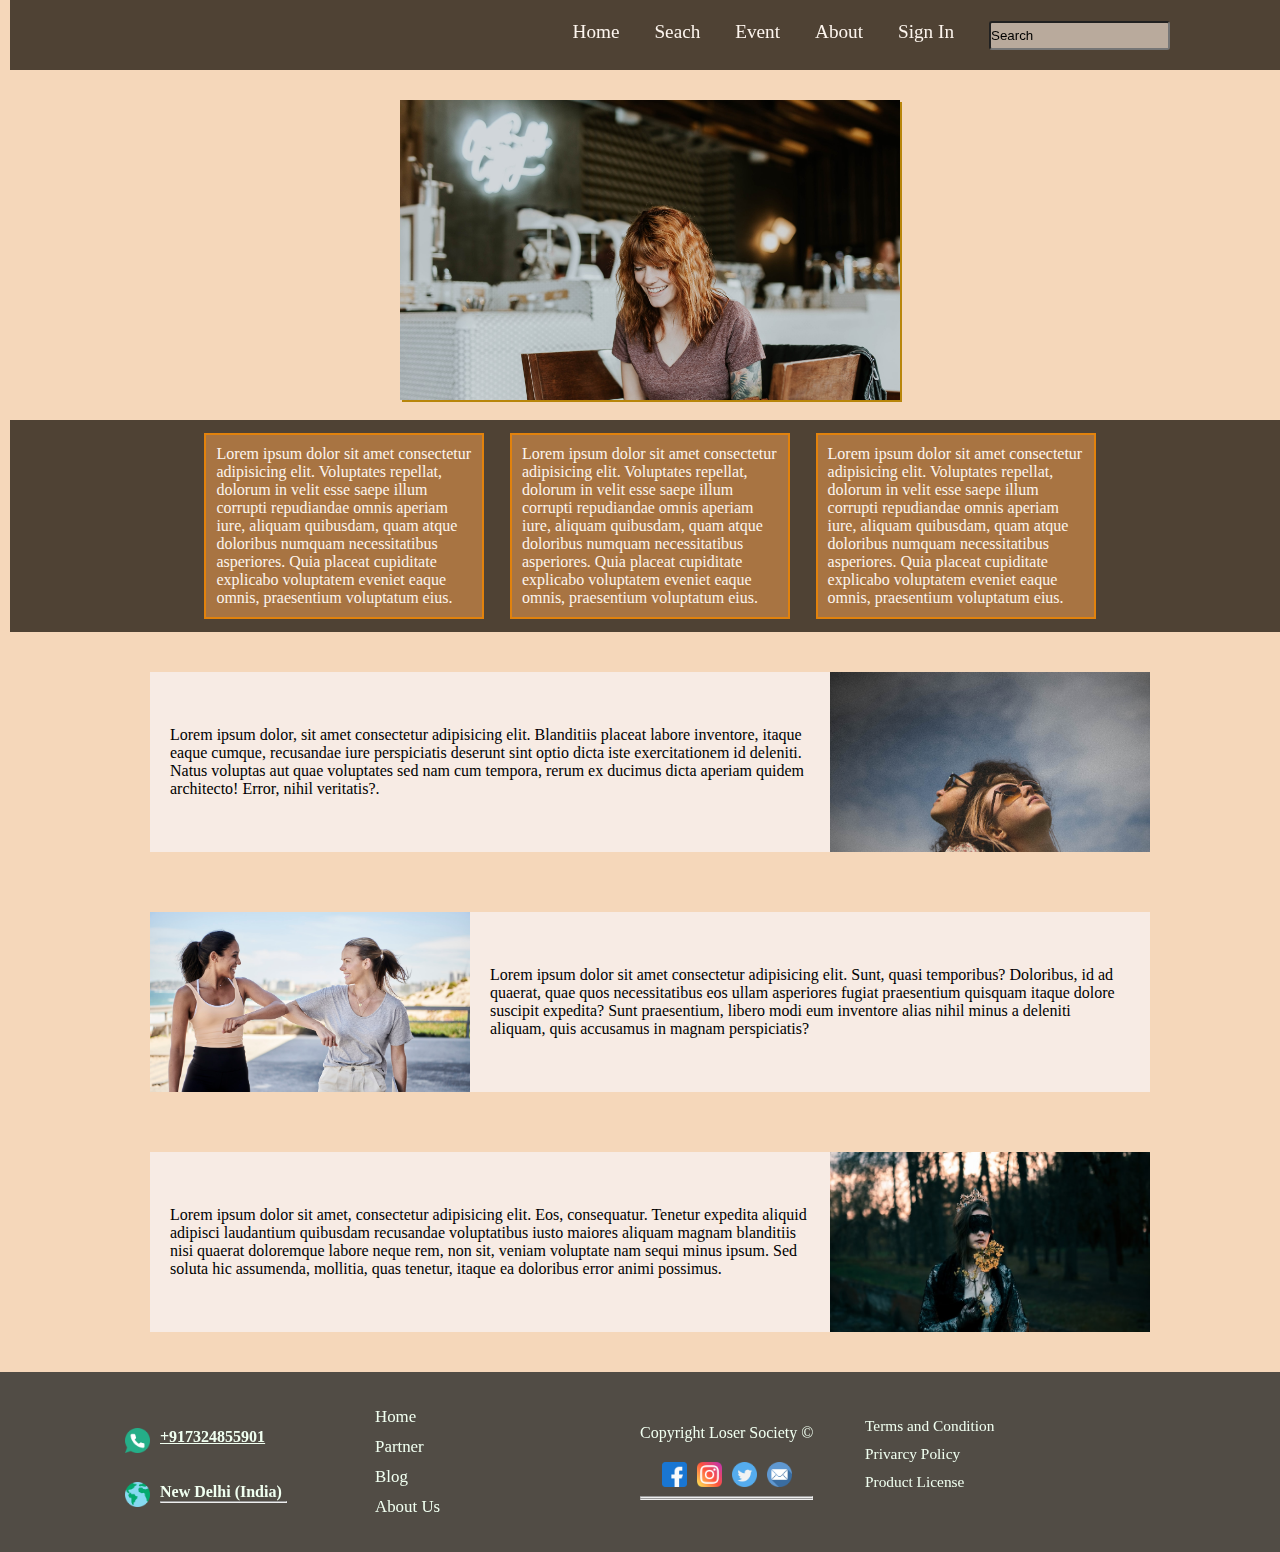
==== sdas/index.html @ 46db15f4 "add files" ====
<!DOCTYPE html>
<html lang="en">

<head>
    <meta charset="UTF-8">
    <meta name="viewport" content="width=device-width, initial-scale=1.0">
    <title>Document</title>
    <link rel="stylesheet" href="style.css">
    <link rel="stylesheet" href="https://cdnjs.cloudflare.com/ajax/libs/font-awesome/4.7.0/css/font-awesome.min.css">

</head>

<body>
    <div class="cont">
        <nav>
            <ul>
                <li>Home</li>
                <li>Seach</li>
                <li>Event</li>
                <li>About</li>
                <li>Sign In</li>
                <input type="text" value="Search">
            </ul>
        </nav>
        <div class="img">
        </div>
        <div class="prop">
            <div class="content left">Lorem ipsum dolor sit amet consectetur adipisicing elit. Voluptates repellat,
                dolorum in velit esse saepe illum corrupti repudiandae omnis aperiam iure, aliquam quibusdam, quam atque
                doloribus numquam necessitatibus asperiores. Quia placeat cupiditate explicabo voluptatem eveniet eaque
                omnis, praesentium voluptatum eius.</div>
            <div class="content middle">Lorem ipsum dolor sit amet consectetur adipisicing elit. Voluptates repellat,
                dolorum in velit esse saepe illum corrupti repudiandae omnis aperiam iure, aliquam quibusdam, quam atque
                doloribus numquam necessitatibus asperiores. Quia placeat cupiditate explicabo voluptatem eveniet eaque
                omnis, praesentium voluptatum eius.</div>
            <div class="content right">Lorem ipsum dolor sit amet consectetur adipisicing elit. Voluptates repellat,
                dolorum in velit esse saepe illum corrupti repudiandae omnis aperiam iure, aliquam quibusdam, quam atque
                doloribus numquam necessitatibus asperiores. Quia placeat cupiditate explicabo voluptatem eveniet eaque
                omnis, praesentium voluptatum eius.</div>
        </div>
        <div class="desc">
            <div class="det">
                <div class="dum">Lorem ipsum dolor, sit amet consectetur adipisicing elit. Blanditiis placeat labore
                    inventore, itaque eaque cumque, recusandae iure perspiciatis deserunt sint optio dicta iste
                    exercitationem id deleniti. Natus voluptas aut quae voluptates sed nam cum tempora, rerum ex ducimus
                    dicta aperiam quidem architecto! Error, nihil veritatis?.</div>
                <div class="img2"></div>
            </div>
            <div class="det">
                <div class="img3"></div>
                <div class="dum">Lorem ipsum dolor sit amet consectetur adipisicing elit. Sunt, quasi temporibus?
                    Doloribus, id ad quaerat, quae quos necessitatibus eos ullam asperiores fugiat praesentium quisquam
                    itaque dolore suscipit expedita? Sunt praesentium, libero modi eum inventore alias nihil minus a
                    deleniti aliquam, quis accusamus in magnam perspiciatis?</div>
            </div>
            <div class="det">
                <div class="dum">Lorem ipsum dolor sit amet, consectetur adipisicing elit. Eos, consequatur. Tenetur
                    expedita aliquid adipisci laudantium quibusdam recusandae voluptatibus iusto maiores aliquam magnam
                    blanditiis nisi quaerat doloremque labore neque rem, non sit, veniam voluptate nam sequi minus
                    ipsum. Sed soluta hic assumenda, mollitia, quas tenetur, itaque ea doloribus error animi possimus.
                </div>
                <div class="img4"></div>
            </div>
        </div>
    </div>
    <footer>
        <div id="list1">
            <ul>
                <li>Home</li>
                <li>Partner</li>
                <li>Blog</li>
                <li>About Us</li>
            </ul>
        </div>
        <div id="list2">
            <img class="call" src="phone-call.png" alt="">
            <a href="tel :+917324855901" class="tel"><b>+917324855901</b></a>
            <br>
            <img src="worldwide.png" alt="glob.png" class="glob">
            <div class="soan"><b>New Delhi (India)</b>
                <hr>
            </div>
        </div>
        <div class="icon">
            Copyright Loser Society &COPY;
            <div>
                <a href="https://www.facebook.com"><img src="facebook.png" alt="fb" class="fb"></a>
                <a href="https://www.instagram.com/"><img src="instagram.png" alt="" class="inst"></a>
                <a href="https://www.twitter.com"><img src="twitter.png" alt="" class="twt"></a>
                <a href="https://mail.google.com/"><img src="email.png" alt="" class="mail"></a>
            </div>
            <hr>
            <hr>
        </div>
        <div class="foot">
            <ul>
                <li>Terms and Condition</li>
                <li>Privarcy Policy</li>
                <li>Product License</li>
            </ul>
        </div>
    </footer>
</body>

</html>
---- sdas/style.css ----
*{
    margin:0;
    padding:0;
}

html, body {
    width:100%;
    height:100%;
    
}

.content {
    background-color:rgba(231, 151, 76, 0.589);
    width:20vmax;
    margin:1vmax;
    padding:10px;
    border:2.5px solid rgb(226, 130, 12) ;
    box-sizing: content-box;
}

.img {
    height:300px;
    width:500px;
    margin:20px;
    background-image: url("women.jpg");
    background-repeat: no-repeat;
    background-size: cover;
    box-shadow: 2px 2px darkgoldenrod ;
    
    
}

div.cont, div.prop,nav,div.desc{
    width: 100%;
    display: flex;
    flex-wrap: wrap;
    align-items: center;
    margin:0px;
    
}
nav {
   height:70px;
    margin-bottom: 10px;
    position:sticky; 
    top:0;
}
ul {
    position: absolute;
    flex-direction:row;
    right: 120px;
}
li {
    /* display:inline; */
    float: left;
    list-style: none;
    margin-right: 35px;;
    font-size: 120%;
}
div.cont {
    flex-direction: column; 
    background-color:rgba(243, 205, 170, 0.808);
    
}

div.prop,nav{
    justify-content: center;
    background-color: rgba(24, 17, 8, 0.753);
    color:rgb(253, 245, 238)
}

.img2 {
    height:180px;
    width:50%;
    background-image: url("women2.jpg");
    background-repeat: no-repeat;
    background-size: cover;
}
.img3{
    height:180px;
    width:50%;
    background-image: url("women3.jpg");
    background-repeat: no-repeat;
    background-size: cover;
}
.img4 {
    height:180px;
    width:50%;
    background-image: url("women4.jpg");
    background-repeat: no-repeat;
    background-size: cover;
}
div.desc {
    padding:10px;
    flex-direction: column;
}
.det {
    display:flex;
    margin:30px 10px;
   align-items: center;
   width:1000px;
   background-color: rgba(248, 248, 255, 0.603);
}
.dum{
    margin: 20px;
    width:1000px;
}
footer {
    height:150px;
    width:100%;
    /* text-align: center; */
    padding:15px;
    display: flex;
    align-items: center;
    justify-content: center;
    background-color:  rgba(24, 17, 8, 0.753);
    color: honeydew;
}

img{
    height:25px;
    width:25px;
    margin:20px 5px 5px 5px;
}



input {
    border-radius: 3px;
    height:25px;
    background-color: rgba(253, 237, 222, 0.61);
}

footer ul {
    all:unset;
    display:flex;
    flex-direction: column;
    font-size: 80%;
}

footer ul li {
    margin:5px;
}
footer div.foot {
    width:300px;
    height:100px;
    position:absolute;
    right:120px;
}
div#list1 {
    position:absolute;
    left:370px;
    font-size: 110%;
}
div#list2 {
    position:absolute;
    left:120px;
}

.icon div{
    all: unset;
    display: flex;
    flex-direction: row;
    justify-content: center;
    align-items: center;
}
.icon {
    display:flex;
    flex-direction: column;
    position: absolute;
    left:640px;
    
}
.tel {
    display: inline;
    color:honeydew;
    position: absolute;
    left:40px;
    top:20px;
}
div.soan {
    all:unset;
    position: absolute;
    left:40px;
    top:75px;
    width:127px; 
    display: inline;
}
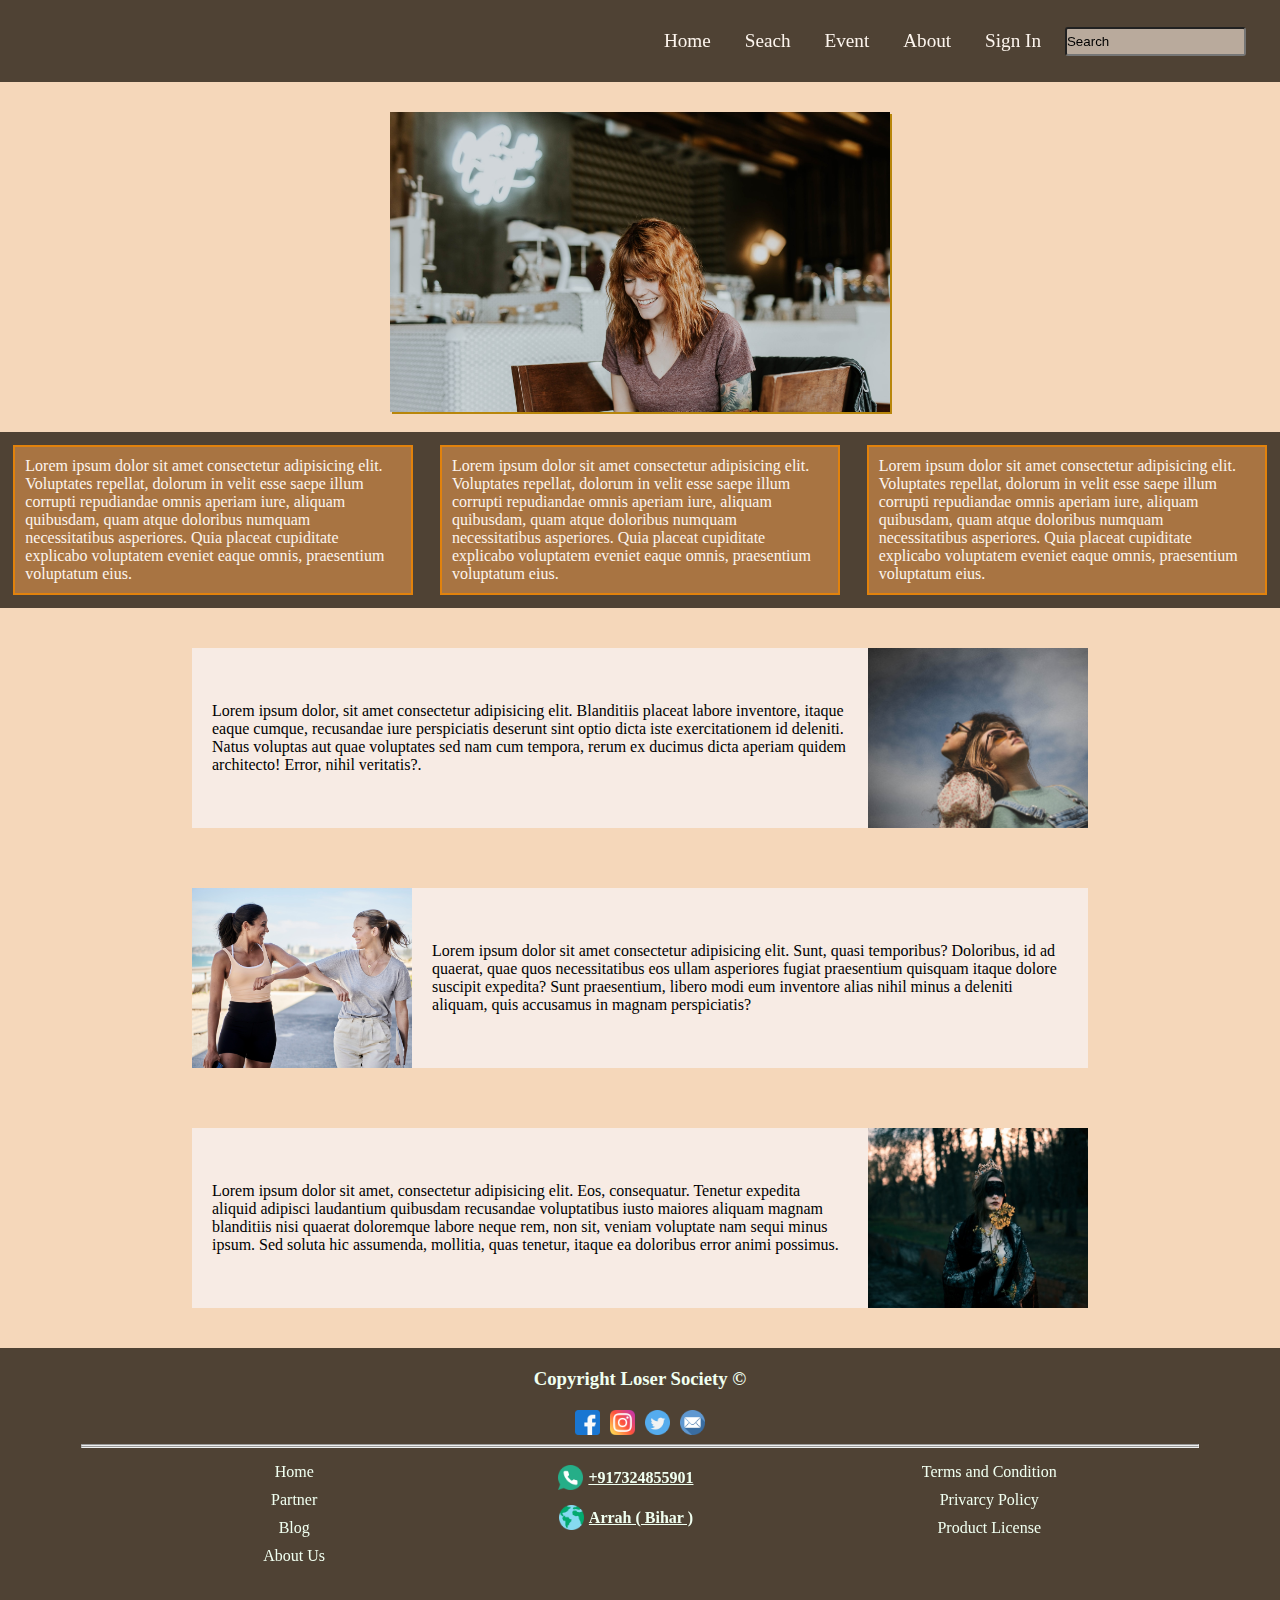
==== commit b3f4efa1: "page is made responsive" ====
--- a/sdas/index.html
+++ b/sdas/index.html
@@ -6,34 +6,37 @@
     <meta name="viewport" content="width=device-width, initial-scale=1.0">
     <title>Document</title>
     <link rel="stylesheet" href="style.css">
+    <link rel="stylesheet" href="css/responsive.css">
     <link rel="stylesheet" href="https://cdnjs.cloudflare.com/ajax/libs/font-awesome/4.7.0/css/font-awesome.min.css">
 
 </head>
 
 <body>
     <div class="cont">
-        <nav>
-            <ul>
-                <li>Home</li>
-                <li>Seach</li>
-                <li>Event</li>
-                <li>About</li>
-                <li>Sign In</li>
-                <input type="text" value="Search">
-            </ul>
-        </nav>
+        <header>
+            <nav>
+                <ul>
+                    <li>Home</li>
+                    <li>Seach</li>
+                    <li>Event</li>
+                    <li>About</li>
+                    <li>Sign In</li>
+                    <input type="text" value="Search">
+                </ul>
+            </nav>
+        </header>
         <div class="img">
         </div>
         <div class="prop">
-            <div class="content left">Lorem ipsum dolor sit amet consectetur adipisicing elit. Voluptates repellat,
+            <div class="content">Lorem ipsum dolor sit amet consectetur adipisicing elit. Voluptates repellat,
                 dolorum in velit esse saepe illum corrupti repudiandae omnis aperiam iure, aliquam quibusdam, quam atque
                 doloribus numquam necessitatibus asperiores. Quia placeat cupiditate explicabo voluptatem eveniet eaque
                 omnis, praesentium voluptatum eius.</div>
-            <div class="content middle">Lorem ipsum dolor sit amet consectetur adipisicing elit. Voluptates repellat,
+            <div class="content">Lorem ipsum dolor sit amet consectetur adipisicing elit. Voluptates repellat,
                 dolorum in velit esse saepe illum corrupti repudiandae omnis aperiam iure, aliquam quibusdam, quam atque
                 doloribus numquam necessitatibus asperiores. Quia placeat cupiditate explicabo voluptatem eveniet eaque
                 omnis, praesentium voluptatum eius.</div>
-            <div class="content right">Lorem ipsum dolor sit amet consectetur adipisicing elit. Voluptates repellat,
+            <div class="content">Lorem ipsum dolor sit amet consectetur adipisicing elit. Voluptates repellat,
                 dolorum in velit esse saepe illum corrupti repudiandae omnis aperiam iure, aliquam quibusdam, quam atque
                 doloribus numquam necessitatibus asperiores. Quia placeat cupiditate explicabo voluptatem eveniet eaque
                 omnis, praesentium voluptatum eius.</div>
@@ -62,28 +65,9 @@
                 <div class="img4"></div>
             </div>
         </div>
-    </div>
-    <footer>
-        <div id="list1">
-            <ul>
-                <li>Home</li>
-                <li>Partner</li>
-                <li>Blog</li>
-                <li>About Us</li>
-            </ul>
-        </div>
-        <div id="list2">
-            <img class="call" src="phone-call.png" alt="">
-            <a href="tel :+917324855901" class="tel"><b>+917324855901</b></a>
-            <br>
-            <img src="worldwide.png" alt="glob.png" class="glob">
-            <div class="soan"><b>New Delhi (India)</b>
-                <hr>
-            </div>
-        </div>
-        <div class="icon">
-            Copyright Loser Society &COPY;
-            <div>
+        <footer>
+            <h3>Copyright Loser Society &COPY;</h3>
+            <div class="icon">
                 <a href="https://www.facebook.com"><img src="facebook.png" alt="fb" class="fb"></a>
                 <a href="https://www.instagram.com/"><img src="instagram.png" alt="" class="inst"></a>
                 <a href="https://www.twitter.com"><img src="twitter.png" alt="" class="twt"></a>
@@ -91,15 +75,35 @@
             </div>
             <hr>
             <hr>
-        </div>
-        <div class="foot">
-            <ul>
-                <li>Terms and Condition</li>
-                <li>Privarcy Policy</li>
-                <li>Product License</li>
-            </ul>
-        </div>
-    </footer>
+            <div>
+                <div id="list1">
+                    <ul>
+                        <li>Home</li>
+                        <li>Partner</li>
+                        <li>Blog</li>
+                        <li>About Us</li>
+                    </ul>
+                </div>
+                <div id="list2">
+                    <div>
+                        <img class="call" src="phone-call.png" alt="">
+                        <a href="tel :+917324855901" class="tel"><b>+917324855901</b></a>
+                    </div>
+                    <div>
+                        <br>
+                    <img src="worldwide.png" alt="glob.png" class="glob">
+                    <a href="https://goo.gl/maps/ihfDZq1suvgMBqHd7" id="oo"><b>Arrah ( Bihar )</b></a> 
+                    </div>
+                </div>
+                <div class="foot">
+                    <ul>
+                        <li>Terms and Condition</li>
+                        <li>Privarcy Policy</li>
+                        <li>Product License</li>
+                    </ul>
+                </div>
+            </div> 
+        </footer>
+    </div>
 </body>
-
 </html>--- a/sdas/style.css
+++ b/sdas/style.css
@@ -2,21 +2,11 @@
     margin:0;
     padding:0;
 }
-
-html, body {
-    width:100%;
-    height:100%;
-    
-}
-
-.content {
-    background-color:rgba(231, 151, 76, 0.589);
-    width:20vmax;
-    margin:1vmax;
-    padding:10px;
-    border:2.5px solid rgb(226, 130, 12) ;
-    box-sizing: content-box;
-}
+html,body{
+    height: 100%;
+    width: 100%;
+}
+
 
 .img {
     height:300px;
@@ -25,95 +15,157 @@
     background-image: url("women.jpg");
     background-repeat: no-repeat;
     background-size: cover;
-    box-shadow: 2px 2px darkgoldenrod ;
-    
-    
-}
-
-div.cont, div.prop,nav,div.desc{
-    width: 100%;
-    display: flex;
-    flex-wrap: wrap;
-    align-items: center;
-    margin:0px;
-    
-}
-nav {
-   height:70px;
+    box-shadow: 2px 2px darkgoldenrod ;   
+}
+
+div.cont,div.desc{
+    width:100%;
+    height: max-content;
+    display: flex;
+    flex-direction: column;
+    align-items: center;
+    }
+    
+header{
+    width: 100%;
+    padding:20px;
+    height: max-content;
+    display: flex;
     margin-bottom: 10px;
     position:sticky; 
+    box-sizing: border-box;
+    justify-content: flex-end;
+    height:max-content;
     top:0;
+    background-color: rgba(24, 17, 8, 0.753);
+    color:rgb(253, 245, 238)
+}
+nav {
+    width: 50%;
 }
 ul {
-    position: absolute;
-    flex-direction:row;
-    right: 120px;
-}
-li {
-    /* display:inline; */
-    float: left;
+    display: flex;
+    flex-wrap: wrap;
+    align-items: center;
+    justify-content: space-evenly;
+    width: 100%;
+}
+
+nav li {
     list-style: none;
-    margin-right: 35px;;
-    font-size: 120%;
+    font-size: 1.2rem;
+    margin:10px 10px;
 }
 div.cont {
+    width:100%;
+    padding:0;
+    box-sizing: border-box;
     flex-direction: column; 
     background-color:rgba(243, 205, 170, 0.808);
     
 }
 
-div.prop,nav{
-    justify-content: center;
+div.prop{
+    display: flex;
+    width: 100%;
+    height: max-content;
+    align-items: center;
+    flex-wrap: wrap;
+    justify-content: space-around;
     background-color: rgba(24, 17, 8, 0.753);
-    color:rgb(253, 245, 238)
+    color:rgb(253, 245, 238);
+}
+div.content {
+    width:400px;
+    height: max-content;
+    flex-wrap: wrap;
+    background-color:rgba(231, 151, 76, 0.589);
+    margin:1vmax 0;
+    padding:10px;
+    border:2.5px solid rgb(226, 130, 12) ;
+    box-sizing: border-box;
+
 }
 
 .img2 {
     height:180px;
-    width:50%;
+    width:620px;
     background-image: url("women2.jpg");
     background-repeat: no-repeat;
     background-size: cover;
 }
 .img3{
     height:180px;
-    width:50%;
+    width:620px;
+    
     background-image: url("women3.jpg");
     background-repeat: no-repeat;
     background-size: cover;
 }
 .img4 {
     height:180px;
-    width:50%;
+    width:620px;
     background-image: url("women4.jpg");
     background-repeat: no-repeat;
     background-size: cover;
 }
 div.desc {
     padding:10px;
-    flex-direction: column;
+    box-sizing: border-box;
+    flex-direction: column;
+}
+hr {
+    width: 90%;
 }
 .det {
     display:flex;
     margin:30px 10px;
    align-items: center;
-   width:1000px;
+   justify-content: center;
+   width:70vw;
    background-color: rgba(248, 248, 255, 0.603);
 }
 .dum{
     margin: 20px;
-    width:1000px;
+    width:140vw;
+}
+div#list2{
+    display: flex;
+    flex-direction: column;
+}
+div#list2 div{
+    display: flex;
+    flex-direction: row;
+    align-items: center;
+    justify-content: center;
+    text-align: center;
+    height: 30px;
+    margin: 5px;
+}
+div#list2>div>img {
+    margin:0px 5px;
 }
 footer {
-    height:150px;
+    height:max-content;
     width:100%;
-    /* text-align: center; */
-    padding:15px;
-    display: flex;
-    align-items: center;
-    justify-content: center;
+    padding: 20px;
+    box-sizing: border-box;
+    display: flex;
+    flex-direction: column;
+    align-items: center;
+    justify-content: space-around;
     background-color:  rgba(24, 17, 8, 0.753);
     color: honeydew;
+}
+footer>div:nth-of-type(2){
+    padding: 0px;
+    width: 100%;
+    display: flex;
+    justify-content: space-evenly;
+    text-align: center;
+    margin: 10px;
+    position: relative;
+    left:20px;
 }
 
 img{
@@ -122,8 +174,6 @@
     margin:20px 5px 5px 5px;
 }
 
-
-
 input {
     border-radius: 3px;
     height:25px;
@@ -133,55 +183,97 @@
 footer ul {
     all:unset;
     display:flex;
-    flex-direction: column;
-    font-size: 80%;
+    flex-wrap: wrap;
+    flex-direction: column;
+
 }
 
 footer ul li {
-    margin:5px;
-}
-footer div.foot {
-    width:300px;
-    height:100px;
-    position:absolute;
-    right:120px;
-}
-div#list1 {
-    position:absolute;
-    left:370px;
-    font-size: 110%;
-}
-div#list2 {
-    position:absolute;
-    left:120px;
+    margin:5px 0;
+    list-style: none;
 }
 
 .icon div{
     all: unset;
     display: flex;
+    flex-wrap: wrap;
     flex-direction: row;
     justify-content: center;
     align-items: center;
 }
 .icon {
     display:flex;
-    flex-direction: column;
-    position: absolute;
-    left:640px;
-    
-}
-.tel {
+}
+.tel,#oo {
     display: inline;
     color:honeydew;
-    position: absolute;
-    left:40px;
-    top:20px;
+    
 }
 div.soan {
     all:unset;
-    position: absolute;
-    left:40px;
-    top:75px;
-    width:127px; 
     display: inline;
 }
+
+
+/* 77777777777777777777777777777777777777777777777777777777777777777777777777777777777777 */
+
+
+@media screen and (max-width:500px){
+    footer>div:nth-of-type(2){
+        position: initial;
+    }
+.img {
+    width:80vw;
+    height: 30vh;
+}
+footer {
+    flex-direction:column ;
+}
+footer li{
+    list-style: none;
+}
+nav li {
+    font-size: .8rem;
+}
+input {
+    height: 16px;
+    padding: 2px;
+    font-size: .6rem;
+}
+.det{
+    flex-direction: column;
+    width: 100%;
+    height: max-content;
+    padding: 10px;
+}
+.dum{
+    font-size: .8rem;
+    width: 100%;
+    order: 2;
+}
+.img2,.img3,.img4 {
+    width: 320px;
+    height: 240px;
+    background-repeat: no-repeat;
+    border: 3px solid rgba(24, 17, 8, 0.753);;
+    
+}
+ .content{
+     width: 380px;
+    
+}
+div.prop {
+        padding: 15px;
+        box-sizing: border-box;
+
+}
+    footer>div:nth-of-type(2){
+        flex-direction: column;
+    }
+}
+@media screen and (max-width:1050px)
+{
+    nav{
+        width:100%;
+    }
+}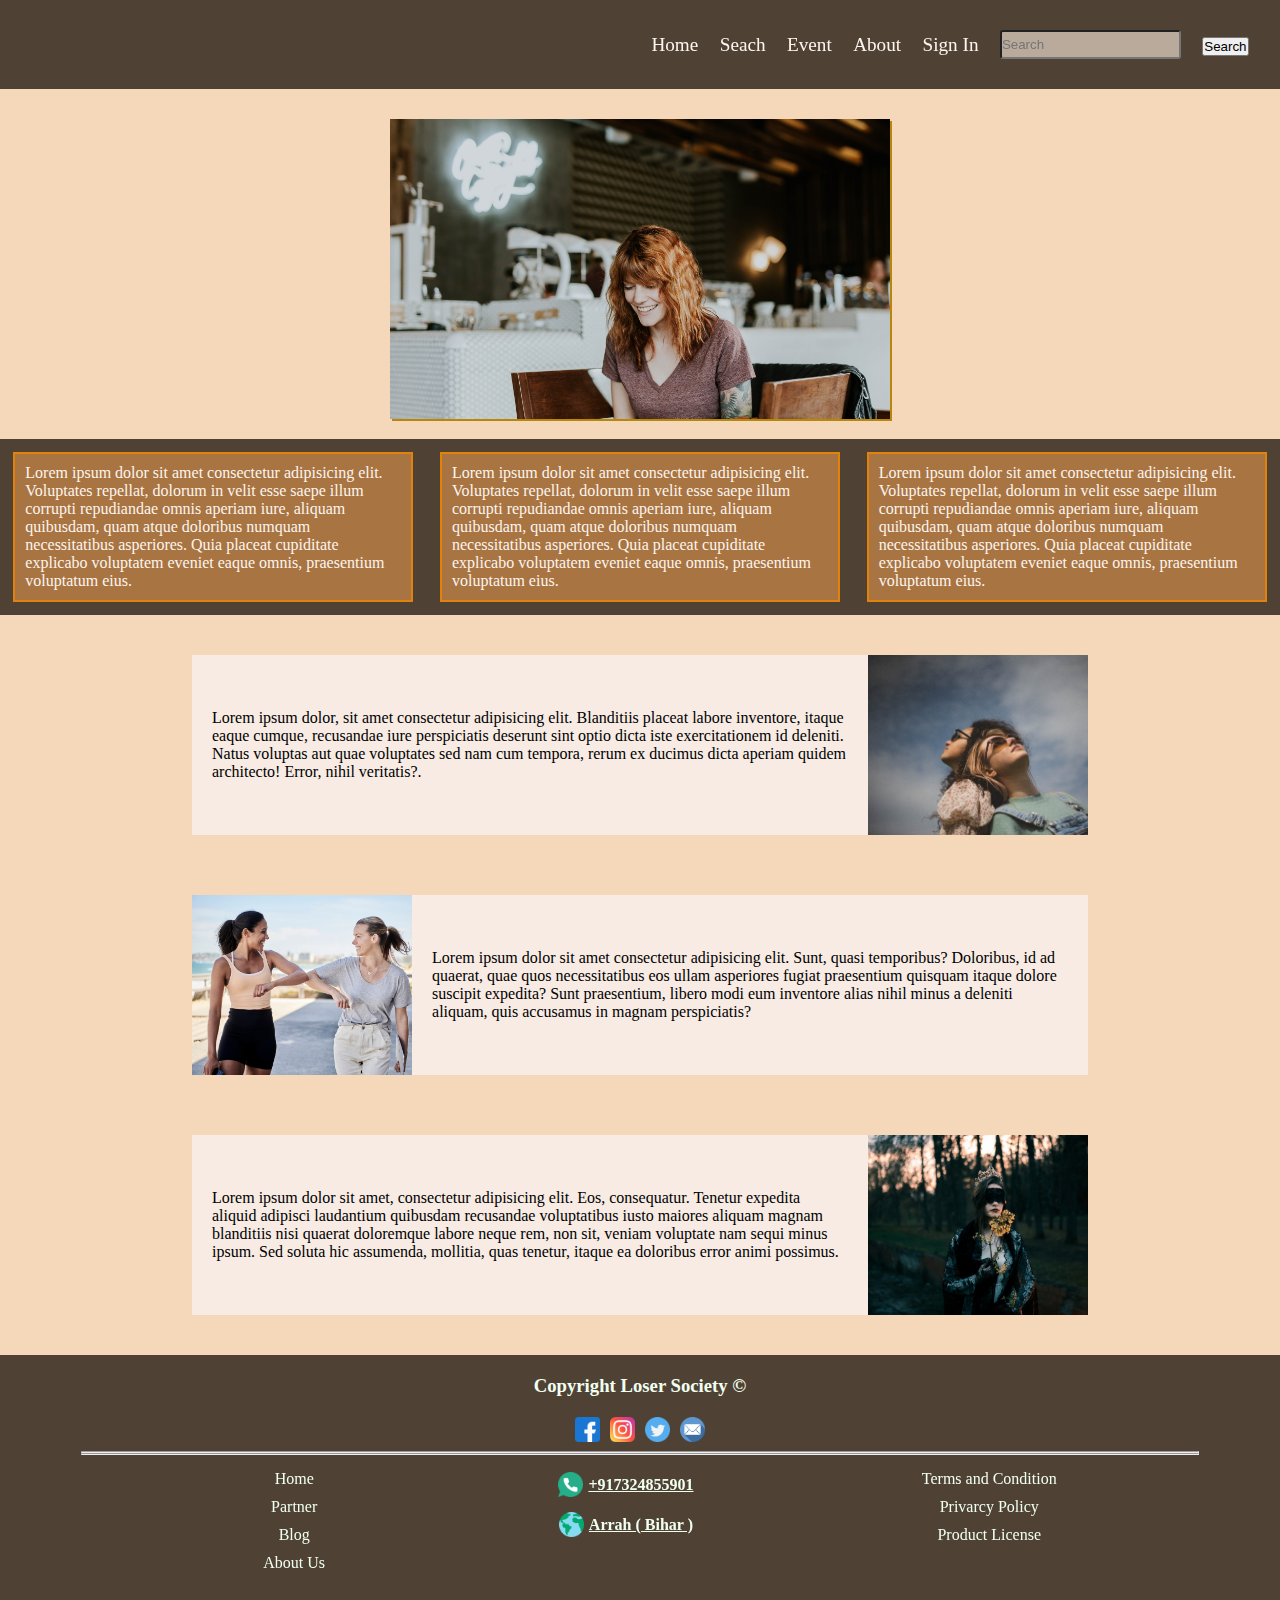
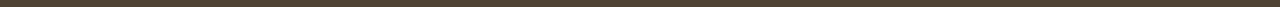
==== commit 573c9d4e: "added search button" ====
--- a/sdas/index.html
+++ b/sdas/index.html
@@ -21,7 +21,8 @@
                     <li>Event</li>
                     <li>About</li>
                     <li>Sign In</li>
-                    <input type="text" value="Search">
+                    <li><input type="text" placeholder="Search"></li>
+                    <li><button>Search</button></li>
                 </ul>
             </nav>
         </header>
@@ -106,4 +107,4 @@
         </footer>
     </div>
 </body>
-</html>+</html>
